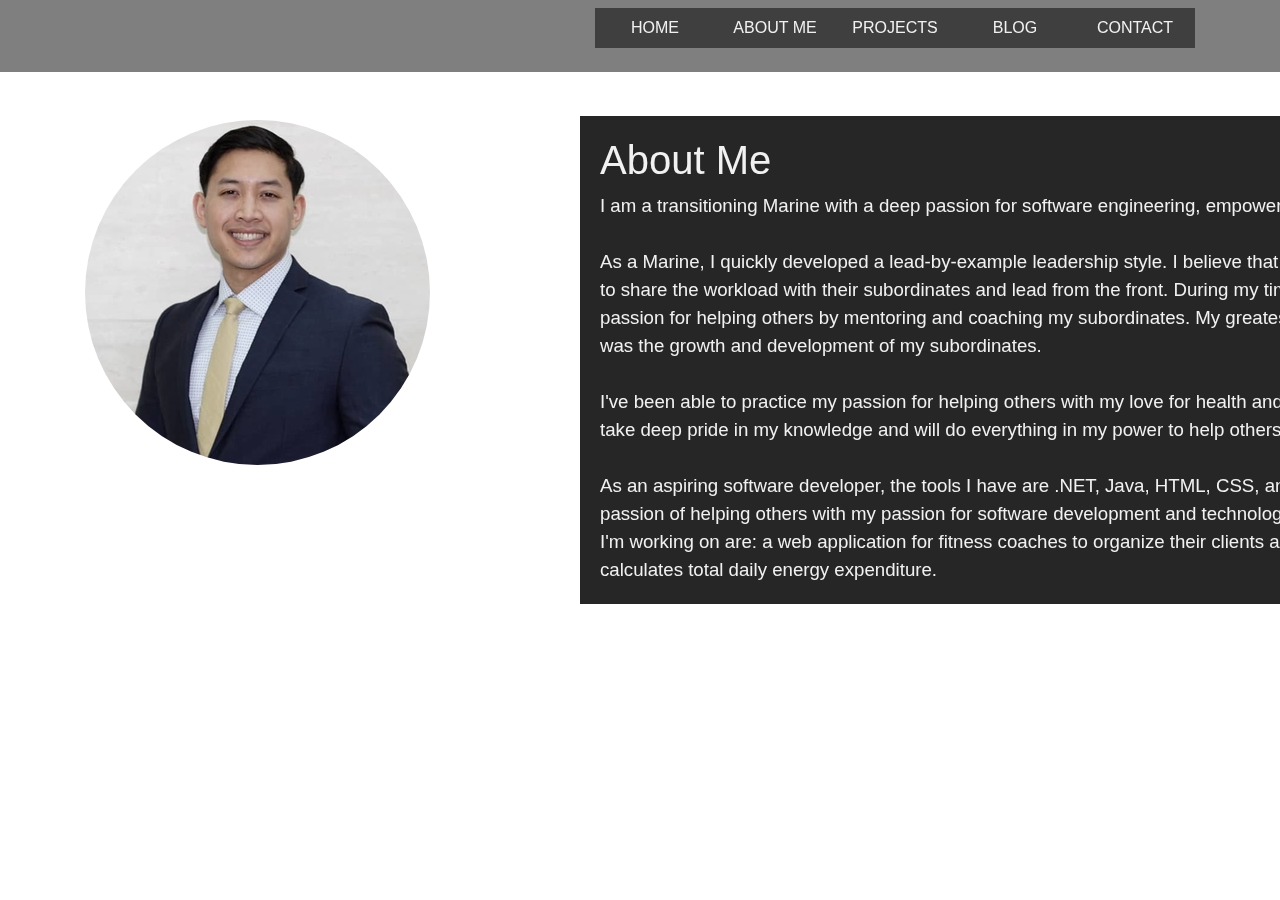
==== about.html @ 67ed57db "completed about me section" ====
<!doctype html>
<html lang="en">
  <head>
    <title>Portfolio</title>
    <link rel="stylesheet" href="newyorksky.css">
    <!-- Required meta tags -->
    <meta charset="utf-8">
    <meta name="viewport" content="width=device-width, initial-scale=1, shrink-to-fit=no">
    
    <!-- Bootstrap CSS -->
    <link rel="stylesheet" href="https://stackpath.bootstrapcdn.com/bootstrap/4.4.1/css/bootstrap.min.css" integrity="sha384-Vkoo8x4CGsO3+Hhxv8T/Q5PaXtkKtu6ug5TOeNV6gBiFeWPGFN9MuhOf23Q9Ifjh" crossorigin="anonymous">
    
  </head>

  <body>
    <script type="text/javascript" src="https://platform.linkedin.com/badges/js/profile.js" async defer></script>
    
    <div class="navbar">
  <div class="container">
    <div class="logo_div">
    </div>
    <div class="navbar_links">
      <ul class="menu">
        <li><a href="index.html">Home</a></li>
        <li><a href="about.html">About Me</a></li>
        <li><a href="https://github.com/ryan-machio">Projects</a></li>
        <li><a href="\blog\index.html">Blog</a></li>
        <li><a href="contact.html">Contact</a></li>
      </ul>
    </div>
  </div>
</div>
  <!-- The video -->
  <video autoplay muted loop id="myVideo" onclick="this.paused ? this.play() : this.pause();">
    <source src="New-York-Sky.mp4" type="video/mp4">
  </video>
    <body>
      <div class="container">
        <div class="row">
          <div class="col-sm-2">
            <br></br>
            <img src="PortfolioPic2.jpg" align="center">

          </div>
          <div class="col-sm-3">
                
          </div>
          <div class="col-sm-6">
            <br>
            <div class="paragraph">
              <h1>About Me</h1>
              I am a transitioning Marine with a deep passion for software engineering, empowering others, and fitness.
              <br></br>
              As a Marine, I quickly developed a lead-by-example leadership style.  I believe that as a leader one should be willing 
              to share the workload with their subordinates and lead from the front.
              During my time as a leader, I practiced my passion for helping others by mentoring and coaching my subordinates.
              My greatest accomplishment as a Marine was the growth and development of my subordinates.
              <br></br>
              I've been able to practice my passion for helping others with my love for health and fitness.  As fitness enthusiast,
              I take deep pride in my knowledge and will do everything in my power to help others reach their fitness goals.
              <br></br>
              As an aspiring software developer, the tools I have are .NET, Java, HTML, CSS, and SQL.
              I've combined my passion of helping others with my passion for software development and technology.  The current
              major projects that I'm working on are: a web application for fitness coaches to organize their clients and a web application
              that calculates total daily energy expenditure.
            </div>
          </div>
        </div>
      </div>
    <!-- Optional JavaScript -->
    <!-- jQuery first, then Popper.js, then Bootstrap JS -->
    <script src="https://code.jquery.com/jquery-3.4.1.slim.min.js" integrity="sha384-J6qa4849blE2+poT4WnyKhv5vZF5SrPo0iEjwBvKU7imGFAV0wwj1yYfoRSJoZ+n" crossorigin="anonymous"></script>
    <script src="https://cdn.jsdelivr.net/npm/popper.js@1.16.0/dist/umd/popper.min.js" integrity="sha384-Q6E9RHvbIyZFJoft+2mJbHaEWldlvI9IOYy5n3zV9zzTtmI3UksdQRVvoxMfooAo" crossorigin="anonymous"></script>
    <script src="https://stackpath.bootstrapcdn.com/bootstrap/4.4.1/js/bootstrap.min.js" integrity="sha384-wfSDF2E50Y2D1uUdj0O3uMBJnjuUD4Ih7YwaYd1iqfktj0Uod8GCExl3Og8ifwB6" crossorigin="anonymous"></script>
  </body>
</html>
---- newyorksky.css ----
*{
  margin: 0;
  padding: 0;
}

.container{
  width: 100%;
  margin: 0 auto
}
.navbar {
  position: fixed;
  bottom: 0;
  background: rgba(0, 0, 0, 0.5);
  color: #f1f1f1;
  width: 100%;
  padding: 20px;
}
.logo{
  width: 80px;
  float:left;
}
/* this is for ul tag */
.menu{
  float:right;
}
.menu li{
  float:left;
  width:120px;
  height: 40px;
  line-height: 40px;
  text-align: center;
  list-style: none;
}
.menu li a{
  background-color: rgba(0, 0, 0, 0.5);
  color: #f1f1f1;
  text-decoration: none;
  text-transform: uppercase;
  display:block;
}
.menu li:hover{
  background: #C0C0C0
}
.menu li a:hover{
  color: #C0C0C0
}
/* Style the video: 100% width and height to cover the entire window */
#myVideo  {
  position: fixed;
  z-index: -1;
  right: 0;
  bottom: 0;
  min-width: 100%;
  min-height: 100%;
  filter: brightness(75%);
}

/* Add some content at the bottom of the video/page */
.content {
  position: fixed;
  bottom: 0;
  background: rgba(0, 0, 0, 0.5);
  color: #f1f1f1;
  width: 100%;
  padding: 20px;
}


.paragraph {
  width: 1000px;
  padding: 100px;
  margin: 20px;
  background: rgba(0, 0, 0, .85);
  color: #f1f1f1;
  padding: 20px;
  font-size: 14pt;
}
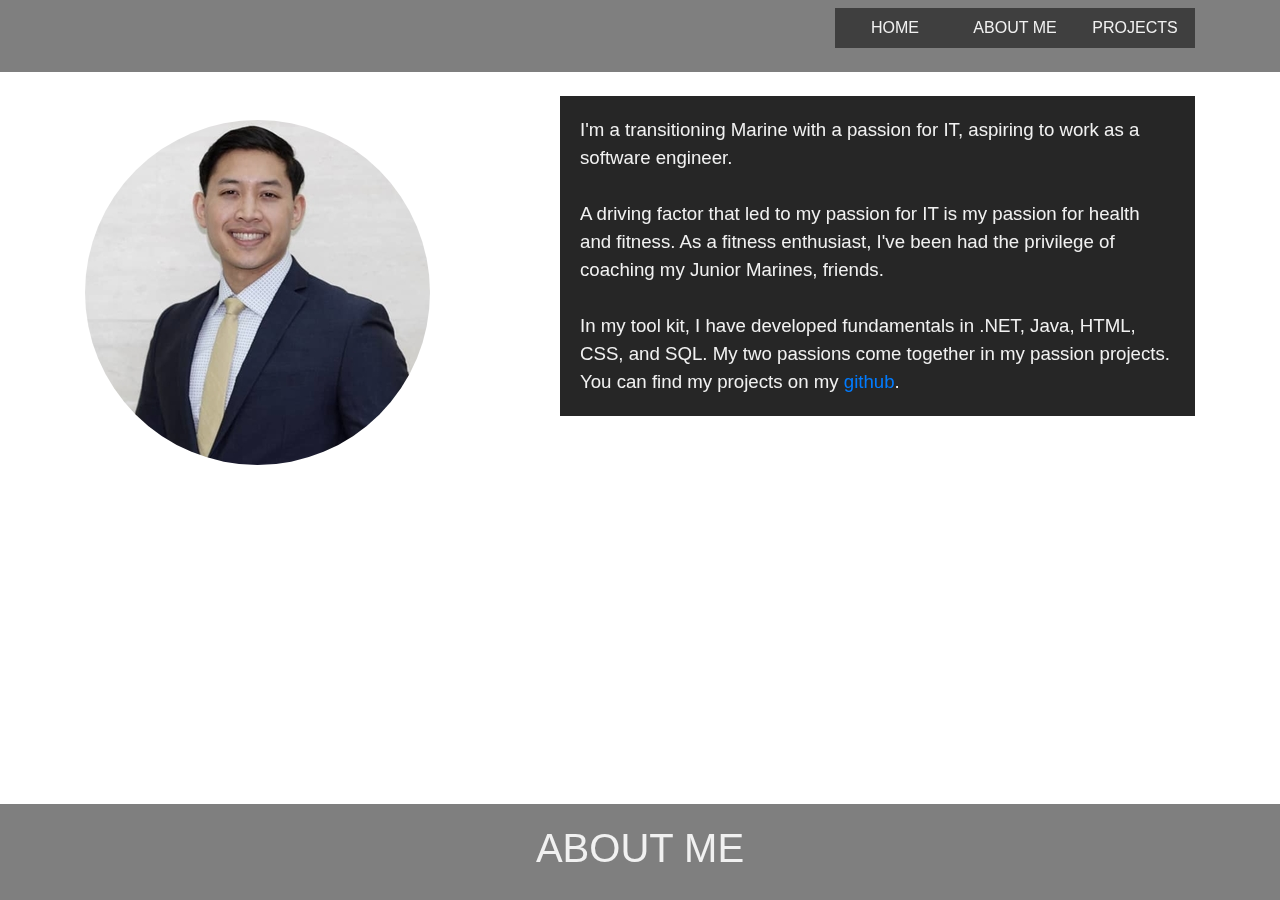
==== commit 84ebe63b: "upating portfolio about me to better fit text box" ====
--- a/about.html
+++ b/about.html
@@ -24,8 +24,6 @@
         <li><a href="index.html">Home</a></li>
         <li><a href="about.html">About Me</a></li>
         <li><a href="https://github.com/ryan-machio">Projects</a></li>
-        <li><a href="\blog\index.html">Blog</a></li>
-        <li><a href="contact.html">Contact</a></li>
       </ul>
     </div>
   </div>
@@ -34,39 +32,33 @@
   <video autoplay muted loop id="myVideo" onclick="this.paused ? this.play() : this.pause();">
     <source src="New-York-Sky.mp4" type="video/mp4">
   </video>
+
     <body>
+      <div>
+        <div class="content"><h1><center>ABOUT ME</center></h1>
+      </div>
       <div class="container">
         <div class="row">
-          <div class="col-sm-2">
+          <div class="col-lg-5">
             <br></br>
-            <img src="PortfolioPic2.jpg" align="center">
-
+            <img src="PortfolioPic2.jpg">
           </div>
-          <div class="col-sm-3">
-                
-          </div>
-          <div class="col-sm-6">
+          <div class="col-sm-7">
             <br>
             <div class="paragraph">
-              <h1>About Me</h1>
-              I am a transitioning Marine with a deep passion for software engineering, empowering others, and fitness.
+              I'm a transitioning Marine with a passion for IT, aspiring to work as a software engineer.
               <br></br>
-              As a Marine, I quickly developed a lead-by-example leadership style.  I believe that as a leader one should be willing 
-              to share the workload with their subordinates and lead from the front.
-              During my time as a leader, I practiced my passion for helping others by mentoring and coaching my subordinates.
-              My greatest accomplishment as a Marine was the growth and development of my subordinates.
-              <br></br>
-              I've been able to practice my passion for helping others with my love for health and fitness.  As fitness enthusiast,
-              I take deep pride in my knowledge and will do everything in my power to help others reach their fitness goals.
-              <br></br>
-              As an aspiring software developer, the tools I have are .NET, Java, HTML, CSS, and SQL.
-              I've combined my passion of helping others with my passion for software development and technology.  The current
-              major projects that I'm working on are: a web application for fitness coaches to organize their clients and a web application
-              that calculates total daily energy expenditure.
+              A driving factor that led to my passion for IT is my passion for health and fitness.  As a fitness enthusiast,
+              I've been had the privilege of coaching my Junior Marines, friends.
+              <br></br> 
+              In my tool kit, I have developed fundamentals in .NET, Java, HTML, CSS, and SQL.  My two passions come together in my passion projects.
+              You can find my projects on my <a href="github.com/ryan-machio">github</a>.
+            </div>
             </div>
           </div>
         </div>
       </div>
+
     <!-- Optional JavaScript -->
     <!-- jQuery first, then Popper.js, then Bootstrap JS -->
     <script src="https://code.jquery.com/jquery-3.4.1.slim.min.js" integrity="sha384-J6qa4849blE2+poT4WnyKhv5vZF5SrPo0iEjwBvKU7imGFAV0wwj1yYfoRSJoZ+n" crossorigin="anonymous"></script>
--- a/newyorksky.css
+++ b/newyorksky.css
@@ -67,11 +67,52 @@
 
 
 .paragraph {
-  width: 1000px;
-  padding: 100px;
-  margin: 20px;
+  
+  width: 100%;
   background: rgba(0, 0, 0, .85);
   color: #f1f1f1;
   padding: 20px;
   font-size: 14pt;
+}
+
+.blog {
+  text-align: center;
+  background: rgba(0, 0, 0, .50);
+  padding: 100px;
+  margin: 20px;
+  color: #f1f1f1;
+  padding: 20px;
+  font-size: 12pt;
+}
+
+.headers {
+  font-style: oblique;
+  width: 800px;
+  padding: 100px;
+  margin: 20px;
+  background: rgba(0, 0, 0, .50);
+  color: #f1f1f1;
+  padding: 20px;
+}
+
+.contact {
+  text-align: center;
+  font-style: oblique;
+  width: 800px;
+  padding: 100px;
+  margin: 20px;
+  background: rgba(0, 0, 0, .50);
+  color: #f1f1f1;
+  padding: 20px;
+}
+
+.grid-container {
+  display: grid;
+  grid-template-rows: 100px 300px;
+}
+
+div.relative {
+  position: relative;
+  left: 30px;
+  border: 3px solid #73AD21;
 }